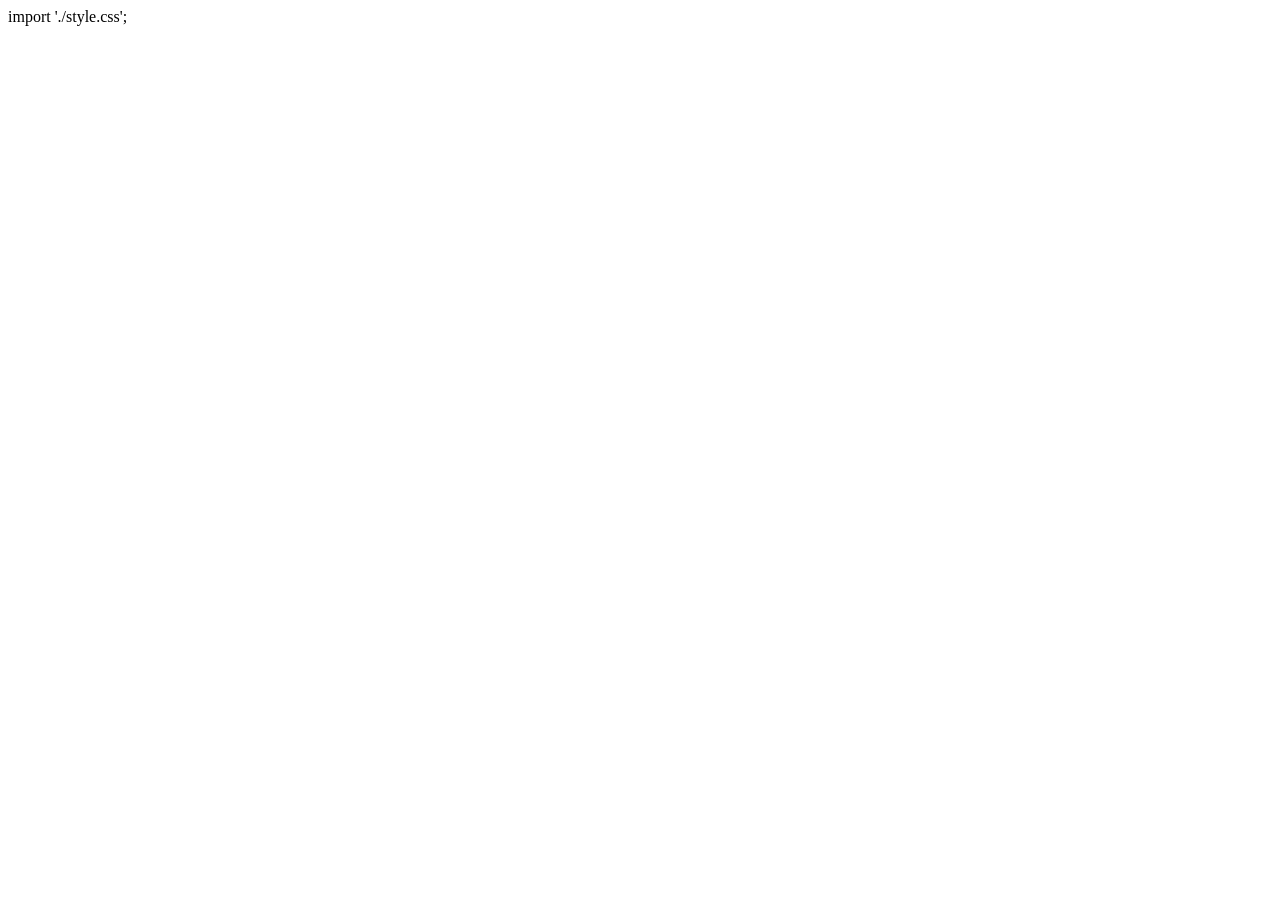
==== index.html @ 77457c05 "new file:   index.html new file:   style.css" ====
<!DOCTYPE html>
<html lang="en">
<head>
    <meta charset="UTF-8">
    <meta name="viewport" content="width=device-width, initial-scale=1.0">
    <title>Document</title>
    import './style.css';
    
</head>
<body>
    
</body>
</html>
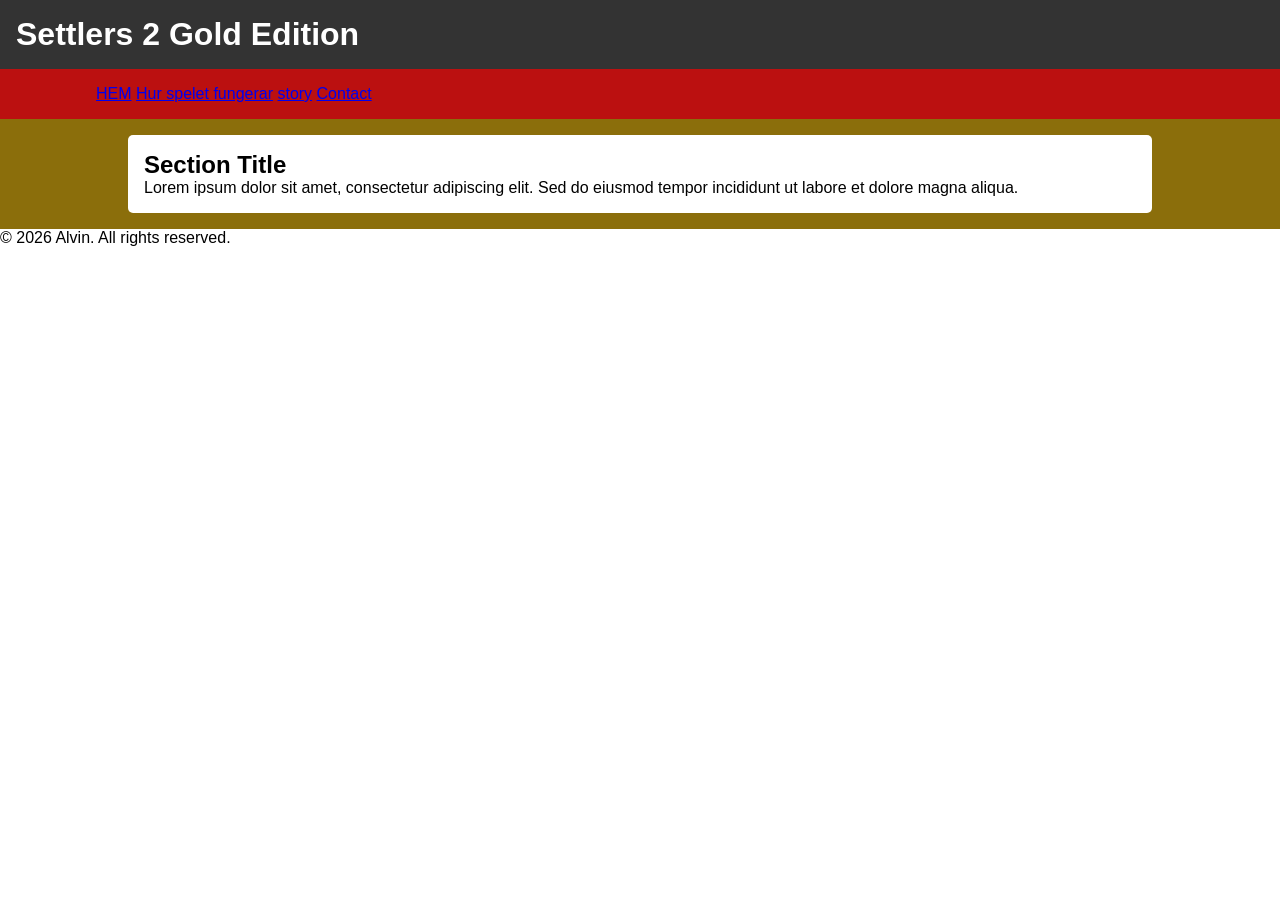
==== commit 072e7181: "csss" ====
--- a/index.html
+++ b/index.html
@@ -4,10 +4,28 @@
     <meta charset="UTF-8">
     <meta name="viewport" content="width=device-width, initial-scale=1.0">
     <title>Document</title>
-    import './style.css';
-    
+    <link rel="stylesheet" href="./style.css">
 </head>
-<body>
-    
+<body> 
+    <header>
+        <h1>Settlers 2 Gold Edition</h1>
+    </header>
+    <nav>
+        <a href="index.html">HEM</a>
+        <a href="spelupplägg.html">Hur spelet fungerar</a>
+        <a href="story.html">story</a>
+        <a href="#">Contact</a>
+    </nav>
+    <main>
+        <section>
+            <article>
+                <h2>Section Title</h2>
+                <p>Lorem ipsum dolor sit amet, consectetur adipiscing elit. Sed do eiusmod tempor incididunt ut labore et dolore magna aliqua.</p>
+            </article>
+        </section>
+    </main>
+    <footer>
+        <p>&copy; 2026 Alvin. All rights reserved.</p>
+    </footer>
 </body>
-</html>+</html>
--- a/style.css
+++ b/style.css
@@ -0,0 +1,40 @@
+*{
+    padding: 0;
+    margin: 0;
+    box-sizing: border-box;
+}
+body{
+    height: 100dvh;
+    display: flex;
+    flex-direction: column;
+    font-family: sans-serif;
+}
+header{
+    background: #333;
+    color: #fff;
+    padding: 1rem;
+}
+nav{
+    background: #bb1010;
+    color: #996911;
+    padding: 1rem;
+    padding-left: 6rem;
+
+}
+nav a:hover{
+    color: #a7aa0f;
+}
+main{
+    display: flex;
+    flex-direction: column;
+    background: #8b6e0b;
+}
+section{
+    width: 80%;
+    padding: 1rem;
+    margin: 1rem;
+    background: #fff;
+    border-radius: 5px;
+    margin-left: auto;
+    margin-right: auto;
+}
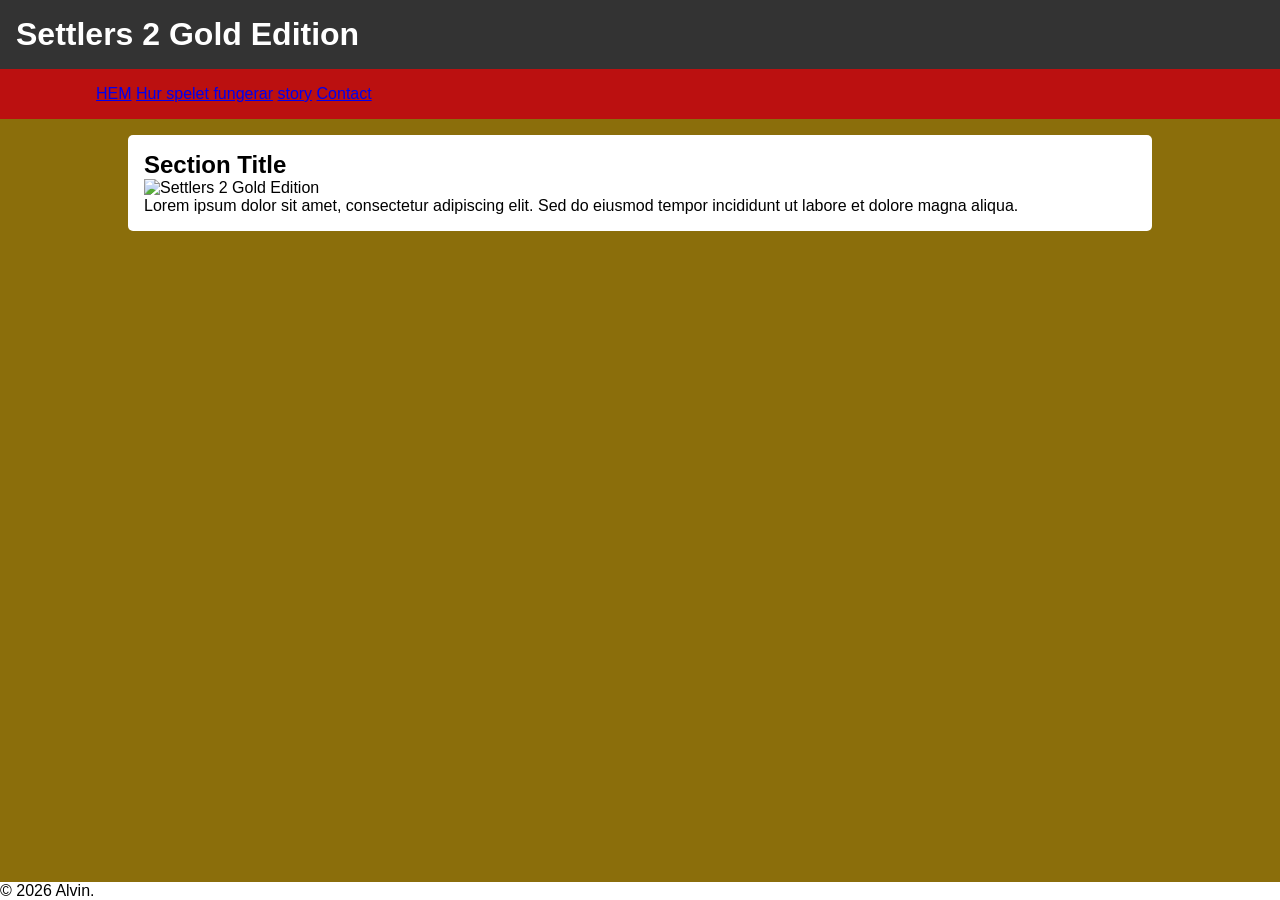
==== commit d48847eb: "img" ====
--- a/index.html
+++ b/index.html
@@ -20,12 +20,13 @@
         <section>
             <article>
                 <h2>Section Title</h2>
+                <img src="https://images.gog-statics.com/df8399dd08c66cee193241b63a74cc8c786ab677f6ec3f2101eb96cb222e5d71.jpg" alt="Settlers 2 Gold Edition" >
                 <p>Lorem ipsum dolor sit amet, consectetur adipiscing elit. Sed do eiusmod tempor incididunt ut labore et dolore magna aliqua.</p>
             </article>
         </section>
     </main>
     <footer>
-        <p>&copy; 2026 Alvin. All rights reserved.</p>
+        <p>&copy; 2026 Alvin.</p>
     </footer>
 </body>
 </html>
--- a/style.css
+++ b/style.css
@@ -25,6 +25,8 @@
     color: #a7aa0f;
 }
 main{
+    height: 100%;
+    width: 100%;
     display: flex;
     flex-direction: column;
     background: #8b6e0b;
@@ -38,3 +40,9 @@
     margin-left: auto;
     margin-right: auto;
 }
+img{
+    width: 100%;
+    display: block;
+    margin-left: auto;
+    margin-right: auto;
+}
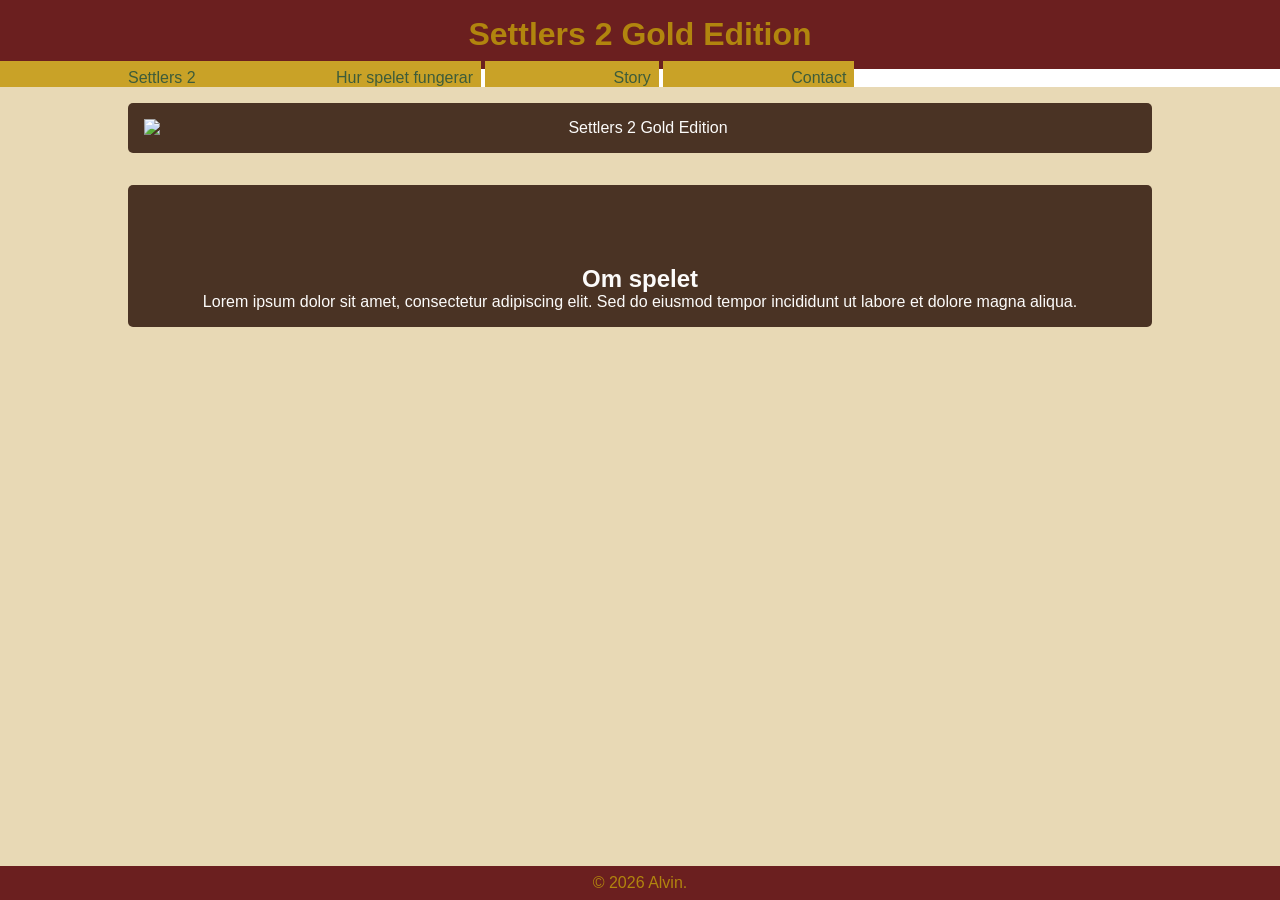
==== commit e3bcb83a: "css färg" ====
--- a/index.html
+++ b/index.html
@@ -11,17 +11,19 @@
         <h1>Settlers 2 Gold Edition</h1>
     </header>
     <nav>
-        <a href="index.html">HEM</a>
+        <a href="index.html">Settlers 2 </a>
         <a href="spelupplägg.html">Hur spelet fungerar</a>
-        <a href="story.html">story</a>
+        <a href="story.html">Story</a>
         <a href="#">Contact</a>
     </nav>
     <main>
         <section>
+            <img src="https://images.gog-statics.com/df8399dd08c66cee193241b63a74cc8c786ab677f6ec3f2101eb96cb222e5d71.jpg" alt="Settlers 2 Gold Edition" >
+        </section>
+        <section>
             <article>
-                <h2>Section Title</h2>
-                <img src="https://images.gog-statics.com/df8399dd08c66cee193241b63a74cc8c786ab677f6ec3f2101eb96cb222e5d71.jpg" alt="Settlers 2 Gold Edition" >
-                <p>Lorem ipsum dolor sit amet, consectetur adipiscing elit. Sed do eiusmod tempor incididunt ut labore et dolore magna aliqua.</p>
+            <h2>Om spelet</h2>
+            <p>Lorem ipsum dolor sit amet, consectetur adipiscing elit. Sed do eiusmod tempor incididunt ut labore et dolore magna aliqua.</p>
             </article>
         </section>
     </main>
--- a/style.css
+++ b/style.css
@@ -10,35 +10,42 @@
     font-family: sans-serif;
 }
 header{
-    background: #333;
-    color: #fff;
+    background: #6B1F1F;
+    color: #b1850e;
     padding: 1rem;
+    text-align: center;
 }
-nav{
-    background: #bb1010;
-    color: #996911;
-    padding: 1rem;
-    padding-left: 6rem;
+nav a{
+    background: #C9A227;
+    color: #3D5C3A;
+    padding: .5rem;
+    text-decoration: none;
+    padding-left: 8rem;
 
 }
 nav a:hover{
-    color: #a7aa0f;
+    color: #A63A2C;
 }
 main{
     height: 100%;
     width: 100%;
     display: flex;
     flex-direction: column;
-    background: #8b6e0b;
+    background: #E8D9B5;
+    color: #fcfbfa;
+    
 }
 section{
     width: 80%;
     padding: 1rem;
     margin: 1rem;
-    background: #fff;
+    background: #4A3324;
     border-radius: 5px;
     margin-left: auto;
     margin-right: auto;
+    text-align: center;
+    
+
 }
 img{
     width: 100%;
@@ -46,3 +53,12 @@
     margin-left: auto;
     margin-right: auto;
 }
+article{
+    padding-top: 4rem;
+}
+footer{
+    background: #6B1F1F;
+    color: #b1850e;
+    padding: 0.5rem;
+    text-align: center;
+}
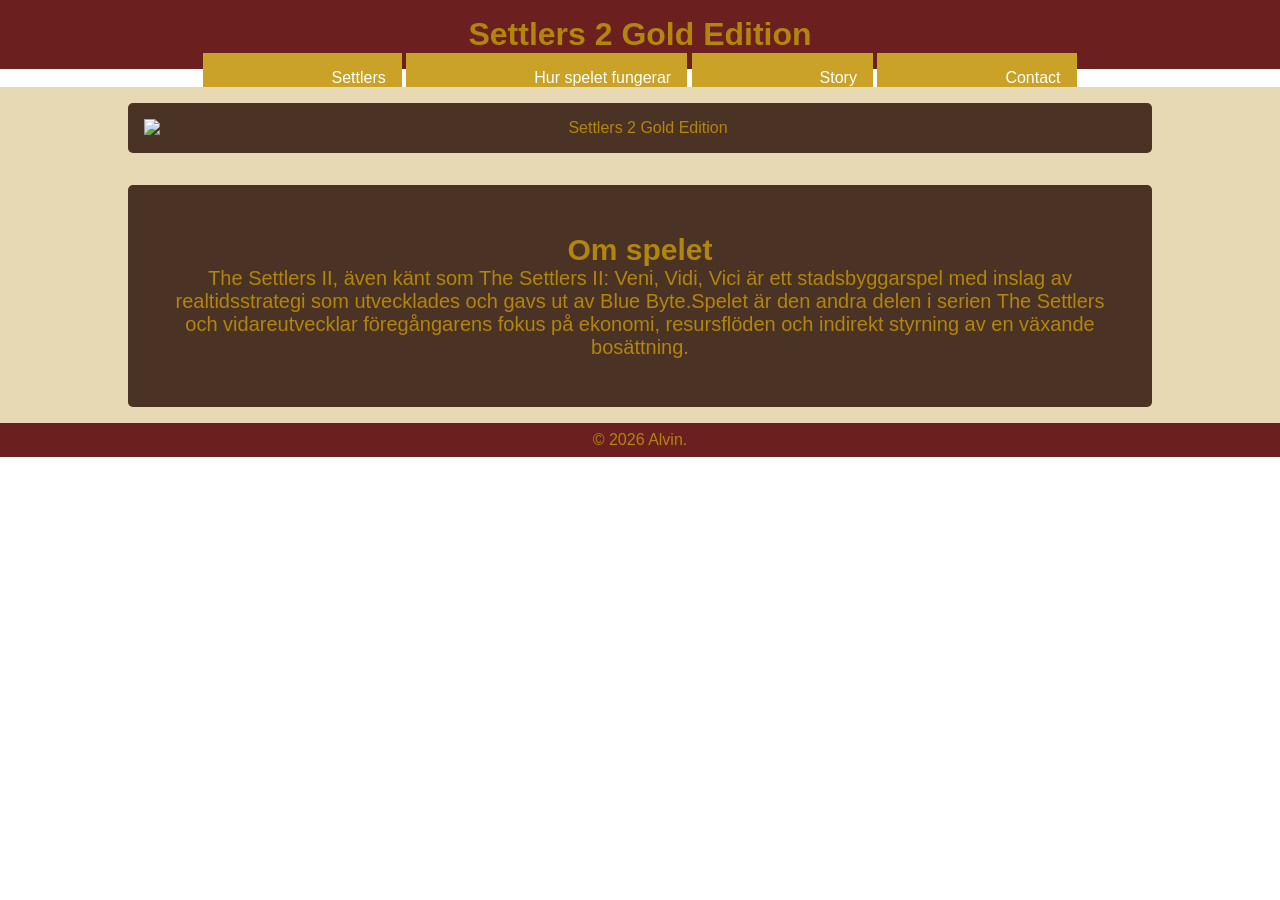
==== commit a4b10c7f: "afsef" ====
--- a/index.html
+++ b/index.html
@@ -11,7 +11,7 @@
         <h1>Settlers 2 Gold Edition</h1>
     </header>
     <nav>
-        <a href="index.html">Settlers 2 </a>
+        <a href="index.html">Settlers</a>
         <a href="spelupplägg.html">Hur spelet fungerar</a>
         <a href="story.html">Story</a>
         <a href="#">Contact</a>
@@ -23,12 +23,12 @@
         <section>
             <article>
             <h2>Om spelet</h2>
-            <p>Lorem ipsum dolor sit amet, consectetur adipiscing elit. Sed do eiusmod tempor incididunt ut labore et dolore magna aliqua.</p>
+            <p>The Settlers II, även känt som The Settlers II: Veni, Vidi, Vici är ett stadsbyggarspel med inslag av realtidsstrategi som utvecklades och gavs ut av Blue Byte.Spelet är den andra delen i serien The Settlers och vidareutvecklar föregångarens fokus på ekonomi, resursflöden och indirekt styrning av en växande bosättning. </p>
             </article>
         </section>
-    </main>
-    <footer>
+        <footer>
         <p>&copy; 2026 Alvin.</p>
     </footer>
+    </main>
 </body>
 </html>
--- a/style.css
+++ b/style.css
@@ -4,27 +4,34 @@
     box-sizing: border-box;
 }
 body{
-    height: 100dvh;
+    height: 100%;
     display: flex;
     flex-direction: column;
     font-family: sans-serif;
+    text-align: center;
+    color: #b1850e;
+
 }
 header{
+    height: 100%;
     background: #6B1F1F;
     color: #b1850e;
     padding: 1rem;
-    text-align: center;
+    
 }
 nav a{
+    height: 100%;
     background: #C9A227;
-    color: #3D5C3A;
-    padding: .5rem;
+    color: #ffffff;
+    padding: 1rem;
     text-decoration: none;
     padding-left: 8rem;
+    
 
 }
 nav a:hover{
     color: #A63A2C;
+    text-decoration: underline #A63A2C;
 }
 main{
     height: 100%;
@@ -32,7 +39,7 @@
     display: flex;
     flex-direction: column;
     background: #E8D9B5;
-    color: #fcfbfa;
+    
     
 }
 section{
@@ -43,9 +50,6 @@
     border-radius: 5px;
     margin-left: auto;
     margin-right: auto;
-    text-align: center;
-    
-
 }
 img{
     width: 100%;
@@ -54,11 +58,11 @@
     margin-right: auto;
 }
 article{
-    padding-top: 4rem;
+    font-size: 1.25rem;
+    padding: 2rem 1rem;
+
 }
 footer{
     background: #6B1F1F;
-    color: #b1850e;
     padding: 0.5rem;
-    text-align: center;
 }
